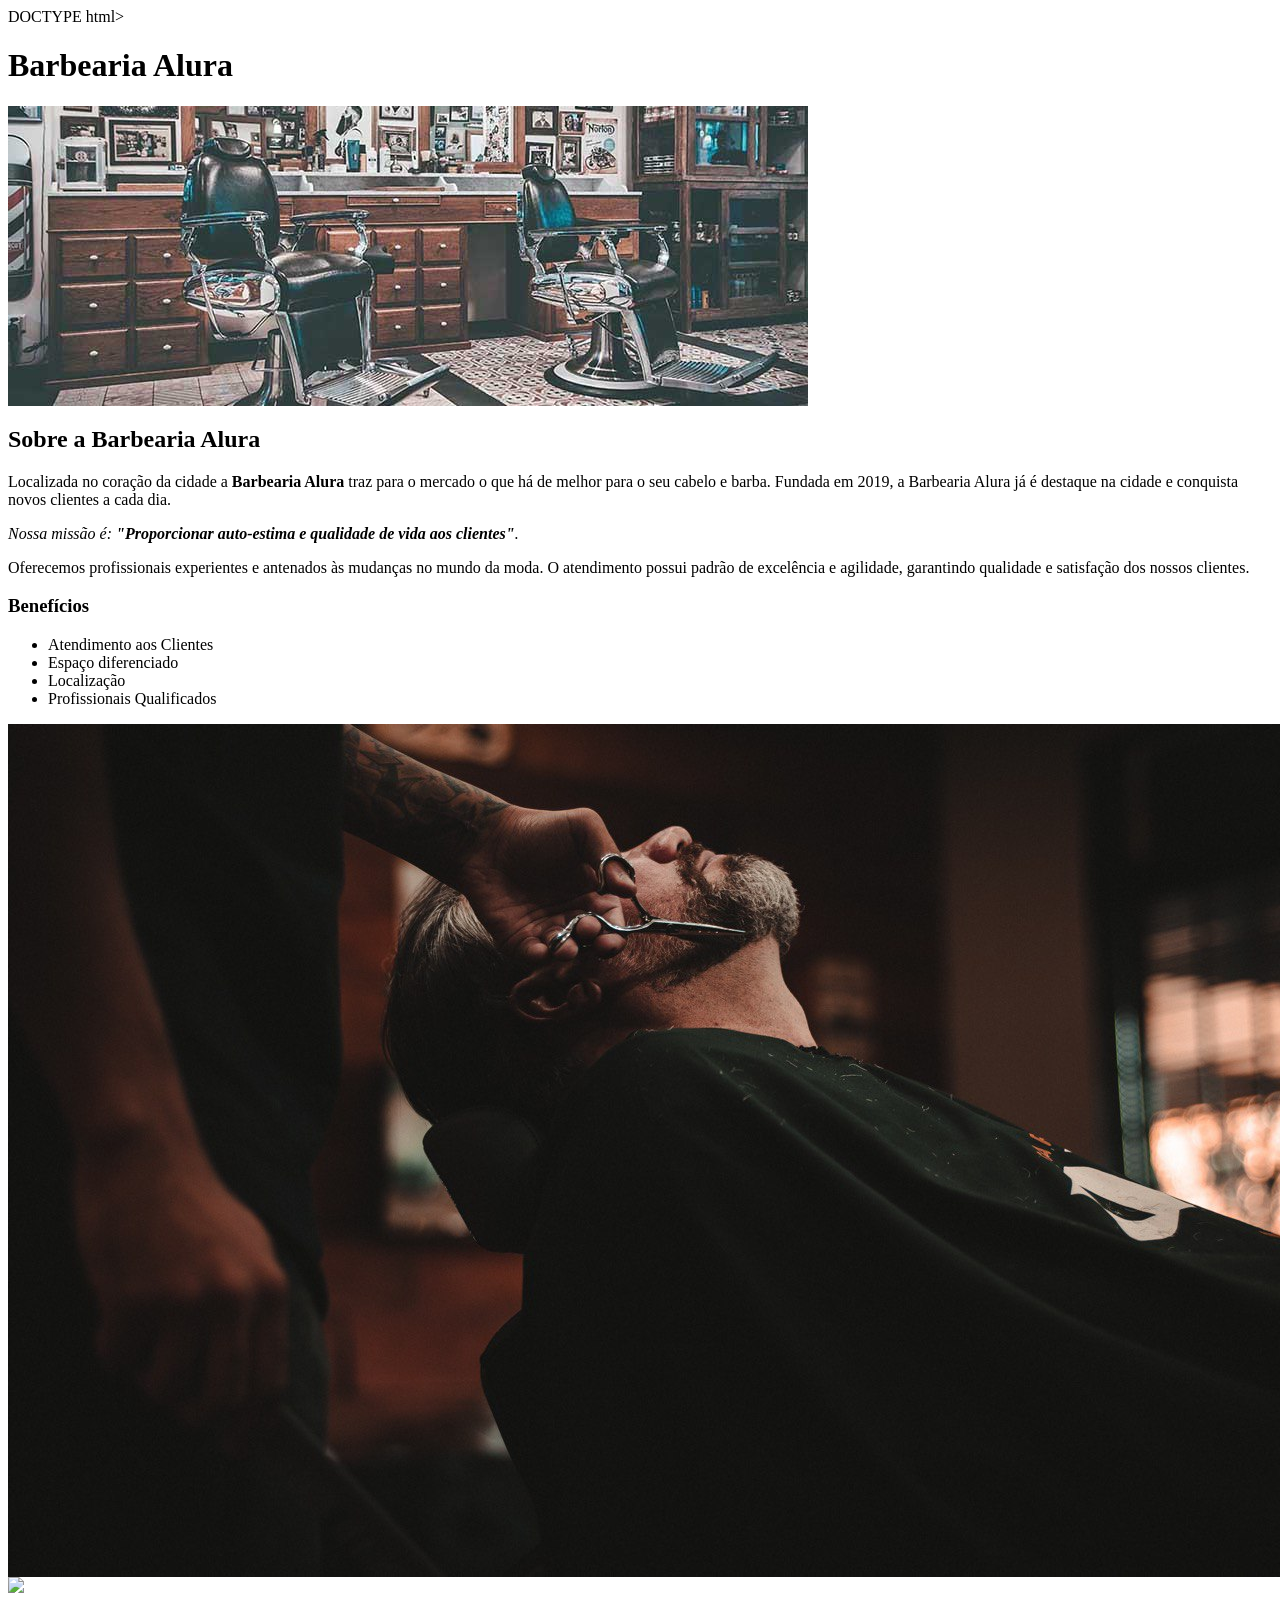
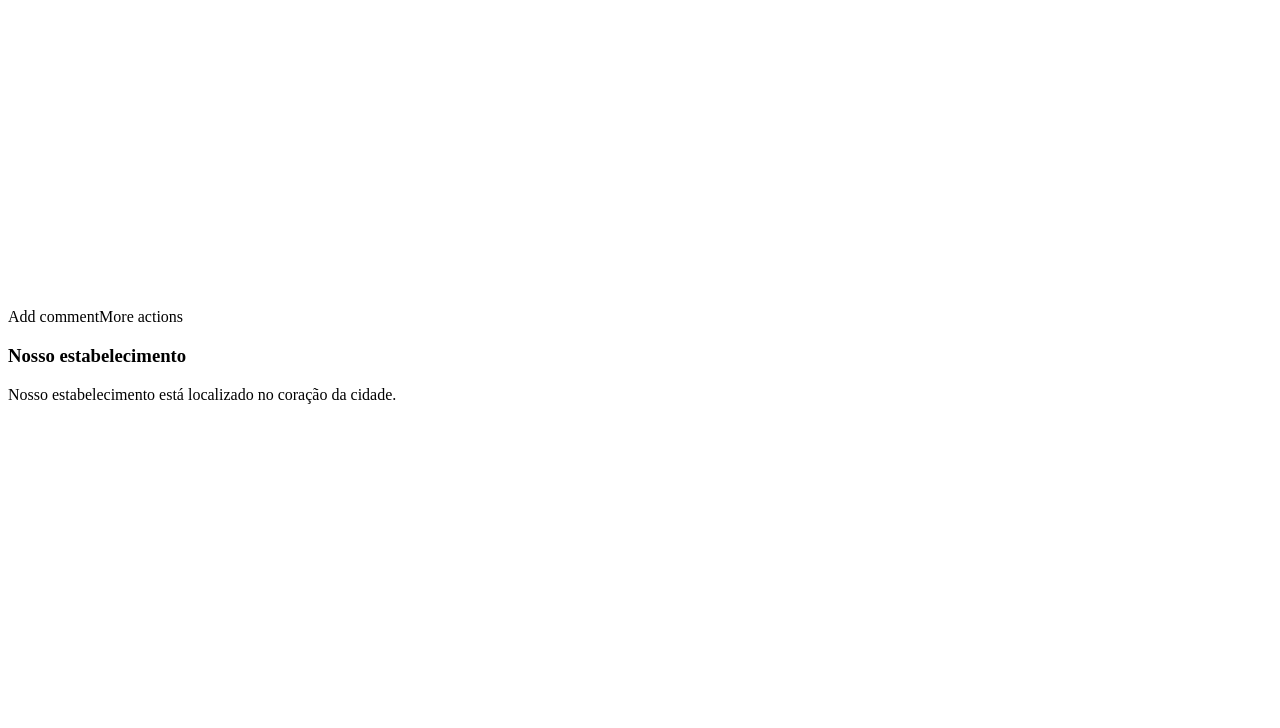
==== INDEX.html @ 4a0fefb2 "egt" ====
DOCTYPE html>
<html lang="pt-br">

<head>
	<meta charset="UTF-8">
	<title>Barbearia Alura</title>
	<link rel="stylesheet" href="style.css">
</head>

<body>
	<header>
		<h1 class="titulo-principal">Barbearia Alura</h1>
	</header>
	<img id="banner" src="IMG/banner.jpg">
	<div class="principal">
		<h2 class="titulo-centralizado">Sobre a Barbearia Alura</h2>

		<p>Localizada no coração da cidade a <strong>Barbearia Alura</strong> traz para o mercado o que há de melhor
			para o seu cabelo e barba. Fundada em 2019, a Barbearia Alura já é destaque na cidade e conquista novos
			clientes a cada dia.</p>

		<p id="missao"><em>Nossa missão é: <strong>"Proporcionar auto-estima e qualidade de vida aos
					clientes"</strong>.</em></p>

		<p>Oferecemos profissionais experientes e antenados às mudanças no mundo da moda. O atendimento possui padrão de
			excelência e agilidade, garantindo qualidade e satisfação dos nossos clientes.</p>
	</div>

	<div class="beneficios">
		<h3 class="titulo-centralizado">Benefícios</h3>

		<ul>
			<li class="itens">Atendimento aos Clientes</li>
			<li class="itens">Espaço diferenciado</li>
			<li class="itens">Localização</li>
			<li class="itens">Profissionais Qualificados</li>
		</ul>

		<img src="IMG/beneficios.jpg" class="imagembeneficios">
	</div>
</body>

</html>
			<img src="img/beneficios.jpg" class="imagembeneficios">

			<div class="video">
				<iframe width="560" height="315" src="https://www.youtube.com/embed/wcVVXUV0YUY" frameborder="0"
					allow="accelerometer; autoplay; encrypted-media; gyroscope; picture-in-picture"
					allowfullscreen></iframe>
			</div>Add commentMore actions
		</section>

		<section class="mapa">
			<h3 class="titulo-principal">Nosso estabelecimento</h3>
			<p>Nosso estabelecimento está localizado no coração da cidade.</p>

			<iframe
				src="https://www.google.com/maps/embed?pb=!1m18!1m12!1m3!1d3656.4483278365396!2d-46.63466568562861!3d-23.588249068469487!2m3!1f0!2f0!3f0!3m2!1i1024!2i768!4f13.1!3m3!1m2!1s0x94ce5a2b2ed7f3a1%3A0xab35da2f5ca62674!2sCaelum!5e0!3m2!1spt-BR!2sbr!4v1568814489656!5m2!1spt-BR!2sbr"
				width="100%" height="300" frameborder="0" style="border:0;" allowfullscreen=""></iframe>
		</section>
	</main>
	<link rel="stylesheet" href="reset.css">
<link rel="stylesheet" href="style.css">
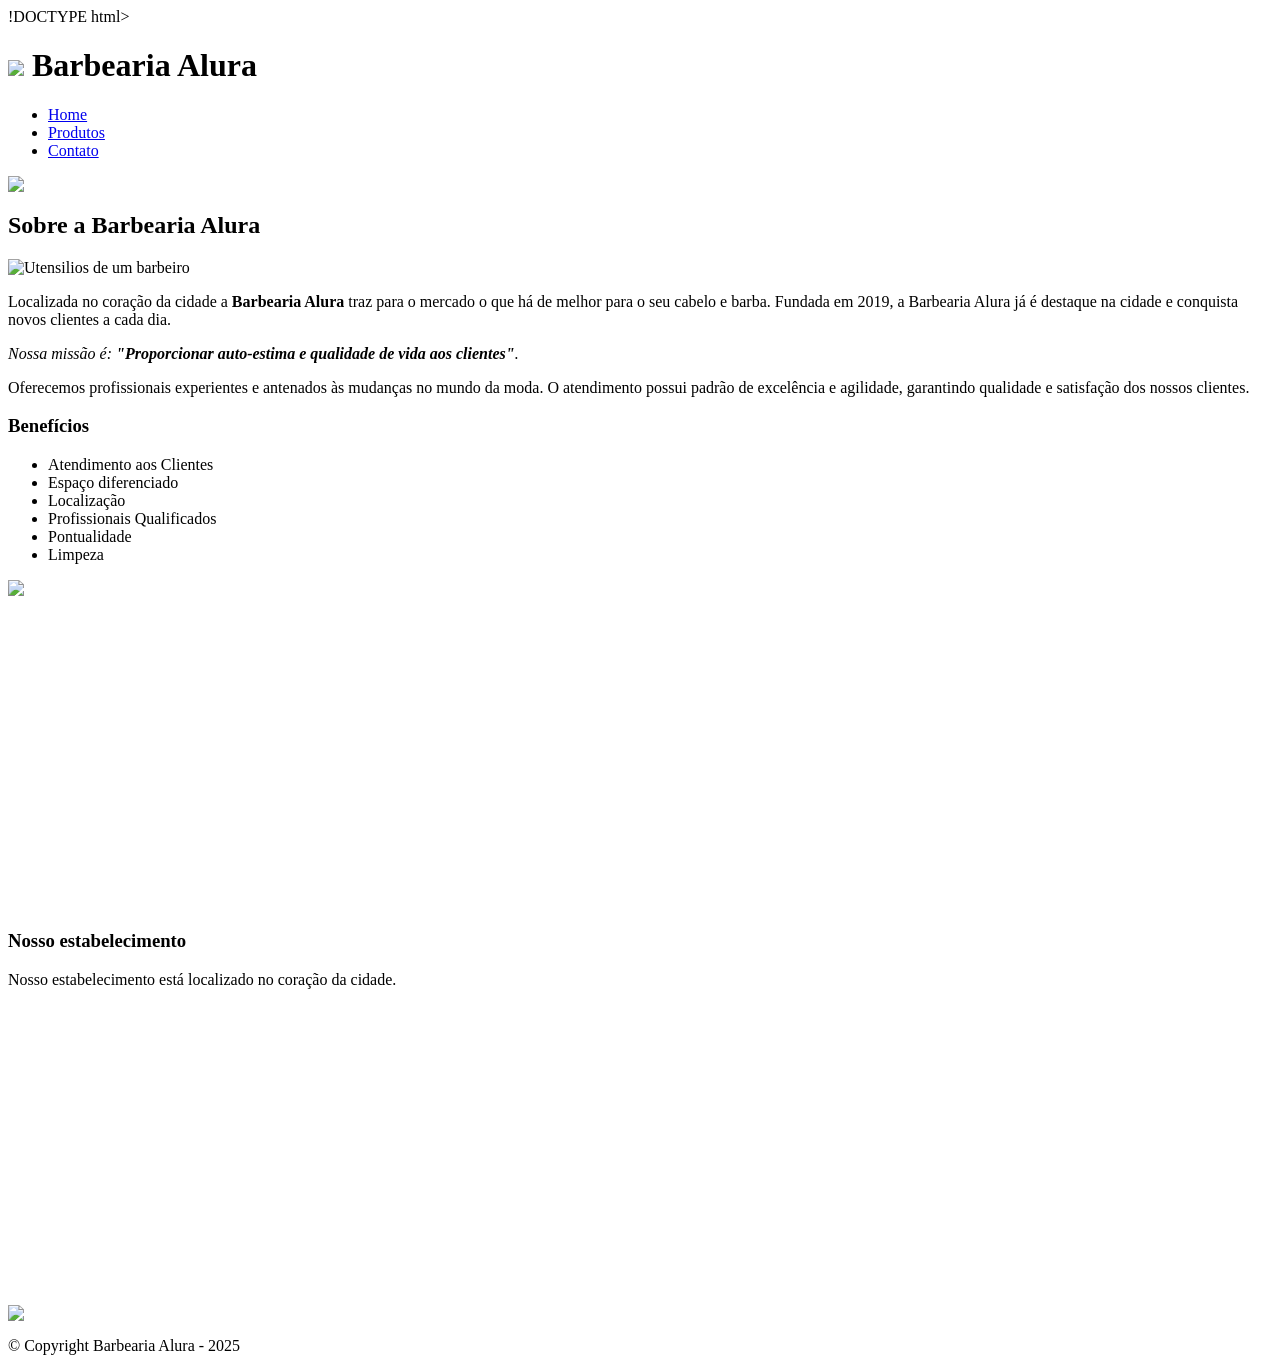
==== commit 3330cca4: "correções" ====
--- a/INDEX.html
+++ b/INDEX.html
@@ -1,63 +1,90 @@
-DOCTYPE html>
+!DOCTYPE html>
 <html lang="pt-br">
 
 <head>
 	<meta charset="UTF-8">
+
+	<link rel="preconnect" href="https://fonts.googleapis.com">
+	<link rel="preconnect" href="https://fonts.gstatic.com" crossorigin>
+	<link
+		href="https://fonts.googleapis.com/css2?family=Montserrat:ital,wght@0,100..900;1,100..900&family=Oswald:wght@200..700&family=Roboto+Condensed:ital,wght@0,100..900;1,100..900&display=swap"
+		rel="stylesheet">
+	<link rel="stylesheet" href="reset.css">
+	<link rel="stylesheet" href="style-home.css">
+	<link rel="stylesheet" href="style.css">
 	<title>Barbearia Alura</title>
-	<link rel="stylesheet" href="style.css">
 </head>
 
 <body>
 	<header>
-		<h1 class="titulo-principal">Barbearia Alura</h1>
+		<div class="caixa">
+			<h1 class="logo"> <img class="titulo-principal" src="img/logo.png"> Barbearia Alura </h1>
+
+			<nav>
+				<ul>
+					<li><a href="index.html">Home</a></li>
+					<li><a href="produtos.html">Produtos</a></li>
+					<li><a href="contato.html">Contato</a></li>
+				</ul>
+			</nav>
+		</div>
 	</header>
-	<img id="banner" src="IMG/banner.jpg">
-	<div class="principal">
-		<h2 class="titulo-centralizado">Sobre a Barbearia Alura</h2>
+	<img class="banner" src="img/banner.jpg">
 
-		<p>Localizada no coração da cidade a <strong>Barbearia Alura</strong> traz para o mercado o que há de melhor
-			para o seu cabelo e barba. Fundada em 2019, a Barbearia Alura já é destaque na cidade e conquista novos
-			clientes a cada dia.</p>
+	<main>
+		<section class="principal">
+			<h2 class="titulo-principal">Sobre a Barbearia Alura</h2>
 
-		<p id="missao"><em>Nossa missão é: <strong>"Proporcionar auto-estima e qualidade de vida aos
-					clientes"</strong>.</em></p>
+			<img src="img/utensilios.jpg" alt="Utensilios de um barbeiro" class="utensilios">
 
-		<p>Oferecemos profissionais experientes e antenados às mudanças no mundo da moda. O atendimento possui padrão de
-			excelência e agilidade, garantindo qualidade e satisfação dos nossos clientes.</p>
-	</div>
+			<p>Localizada no coração da cidade a <strong>Barbearia Alura</strong> traz para o mercado o que há de melhor
+				para o seu cabelo e barba. Fundada em 2019, a Barbearia Alura já é destaque na cidade e conquista novos
+				clientes a cada dia.</p>
 
-	<div class="beneficios">
-		<h3 class="titulo-centralizado">Benefícios</h3>
+			<p id="missao"><em>Nossa missão é: <strong>"Proporcionar auto-estima e qualidade de vida aos
+						clientes"</strong>.</em></p>
 
-		<ul>
-			<li class="itens">Atendimento aos Clientes</li>
-			<li class="itens">Espaço diferenciado</li>
-			<li class="itens">Localização</li>
-			<li class="itens">Profissionais Qualificados</li>
-		</ul>
+			<p>Oferecemos profissionais experientes e antenados às mudanças no mundo da moda. O atendimento possui
+				padrão de
+				excelência e agilidade, garantindo qualidade e satisfação dos nossos clientes.</p>
+		</section>
 
-		<img src="IMG/beneficios.jpg" class="imagembeneficios">
-	</div>
-</body>
+		<section class="beneficios">
+			<h3 class="titulo-principal">Benefícios</h3>
 
-</html>
-			<img src="img/beneficios.jpg" class="imagembeneficios">
+			<div class="conteudo-beneficios">
+				<ul class="lista-beneficios">
+					<li class="itens">Atendimento aos Clientes</li>
+					<li class="itens">Espaço diferenciado</li>
+					<li class="itens">Localização</li>
+					<li class="itens">Profissionais Qualificados</li>
+					<li class="itens">Pontualidade</li>
+					<li class="itens">Limpeza</li>
+				</ul><img src="img/beneficios.jpg" class="imagem-beneficios">
+			</div>
 
 			<div class="video">
 				<iframe width="560" height="315" src="https://www.youtube.com/embed/wcVVXUV0YUY" frameborder="0"
 					allow="accelerometer; autoplay; encrypted-media; gyroscope; picture-in-picture"
 					allowfullscreen></iframe>
-			</div>Add commentMore actions
+			</div>
 		</section>
 
 		<section class="mapa">
 			<h3 class="titulo-principal">Nosso estabelecimento</h3>
 			<p>Nosso estabelecimento está localizado no coração da cidade.</p>
 
-			<iframe
-				src="https://www.google.com/maps/embed?pb=!1m18!1m12!1m3!1d3656.4483278365396!2d-46.63466568562861!3d-23.588249068469487!2m3!1f0!2f0!3f0!3m2!1i1024!2i768!4f13.1!3m3!1m2!1s0x94ce5a2b2ed7f3a1%3A0xab35da2f5ca62674!2sCaelum!5e0!3m2!1spt-BR!2sbr!4v1568814489656!5m2!1spt-BR!2sbr"
-				width="100%" height="300" frameborder="0" style="border:0;" allowfullscreen=""></iframe>
+			<div class="mapa-conteudo">
+				<iframe
+					src="https://www.google.com/maps/embed?pb=!1m18!1m12!1m3!1d3656.4483278365396!2d-46.63466568562861!3d-23.588249068469487!2m3!1f0!2f0!3f0!3m2!1i1024!2i768!4f13.1!3m3!1m2!1s0x94ce5a2b2ed7f3a1%3A0xab35da2f5ca62674!2sCaelum!5e0!3m2!1spt-BR!2sbr!4v1568814489656!5m2!1spt-BR!2sbr"
+					width="100%" height="300" frameborder="0" style="border:0;" allowfullscreen=""></iframe>
+			</div>
 		</section>
 	</main>
-	<link rel="stylesheet" href="reset.css">
-<link rel="stylesheet" href="style.css">+	<footer>
+		<img src="img/logo-branco.png">
+		<p class="copyright">&copy; Copyright Barbearia Alura - 2025</p>
+	</footer>
+</body>
+
+</html>
